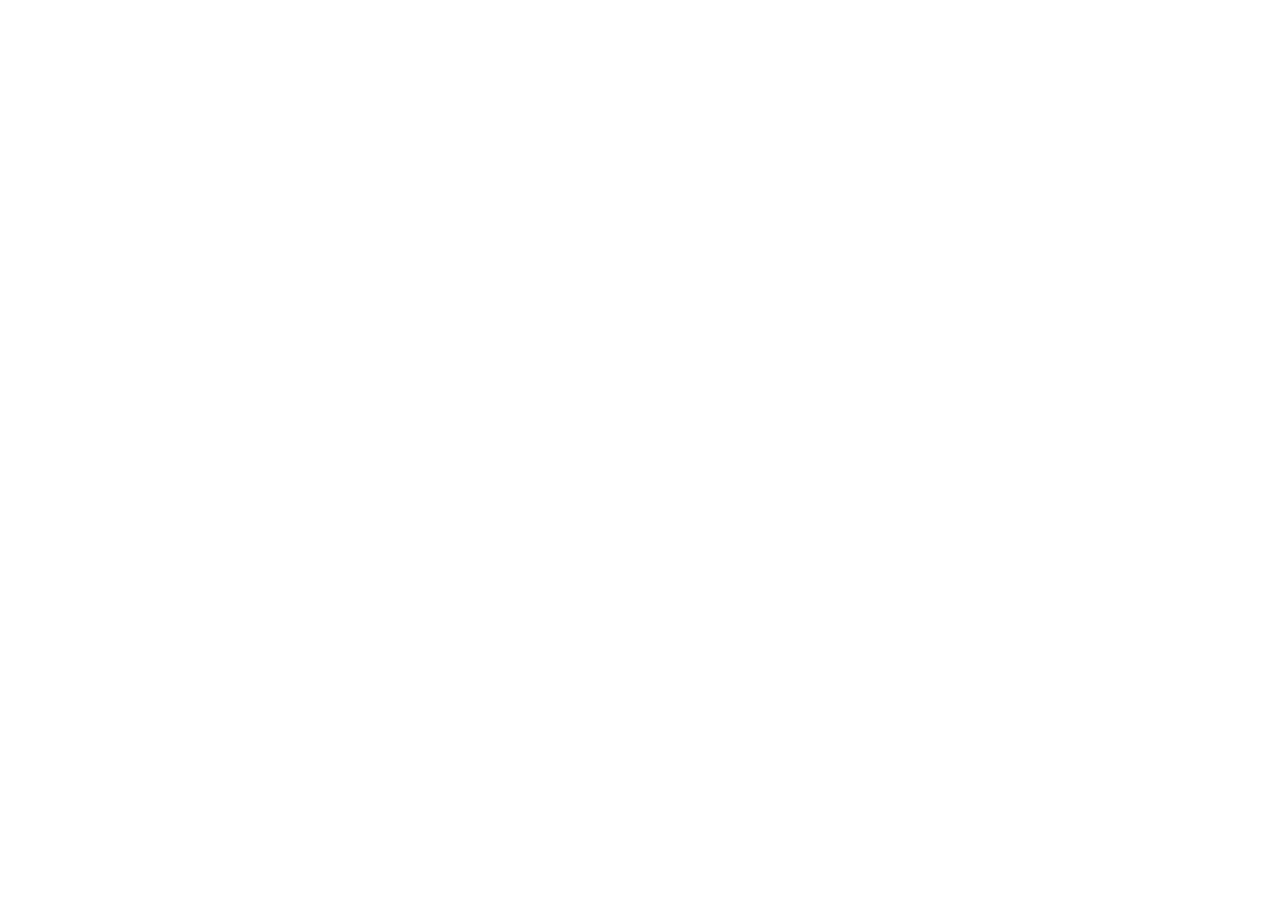
==== index.html @ 993f38f8 "Publish Jom Main & Belajar" ====
<!doctype html>
<html lang="ms">
  <head>
    <meta charset="UTF-8" />
    <meta name="viewport" content="width=device-width, initial-scale=1.0" />
    <meta name="description" content="Enam permainan pembelajaran percuma untuk kanak-kanak Tahun 1 dan umur 4–6 tahun." />
    <meta name="theme-color" content="#fffaf0" />
    <title>Jom Main &amp; Belajar</title>
    <script type="module" crossorigin src="/JOM-MAIN-BELAJAR/assets/index-C7TaAFdZ.js"></script>
    <link rel="stylesheet" crossorigin href="/JOM-MAIN-BELAJAR/assets/index-CEivn5BB.css">
  </head>
  <body>
    <div id="root"></div>
  </body>
</html>
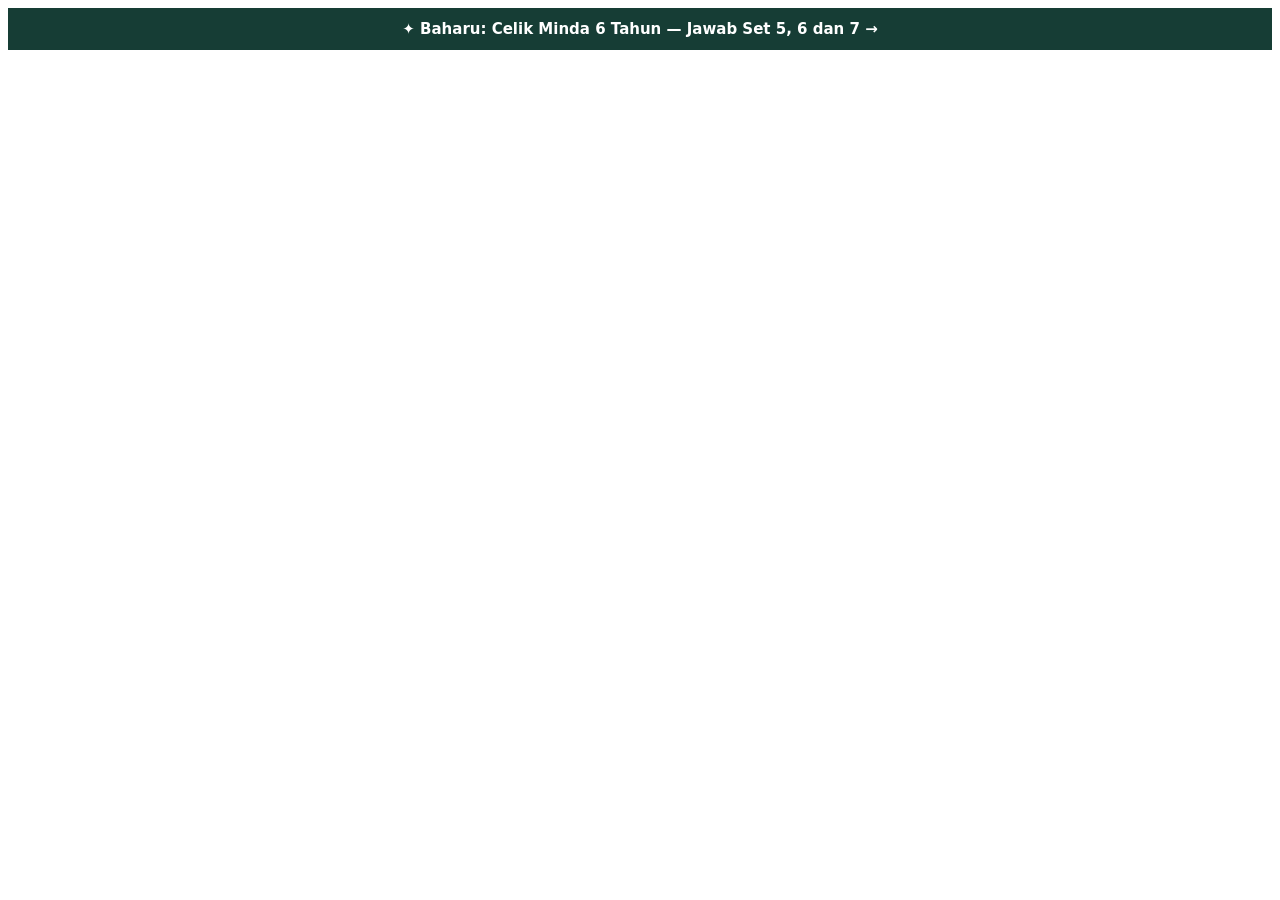
==== commit 9dfc9470: "Tambah set lengkap Celik Minda 6 Tahun mengikut susunan PDF" ====
--- a/index.html
+++ b/index.html
@@ -3,13 +3,16 @@
   <head>
     <meta charset="UTF-8" />
     <meta name="viewport" content="width=device-width, initial-scale=1.0" />
-    <meta name="description" content="Enam permainan pembelajaran percuma untuk kanak-kanak Tahun 1 dan umur 4–6 tahun." />
+    <meta name="description" content="20 permainan pembelajaran percuma untuk kanak-kanak Tahun 1 dan umur 4–6 tahun." />
     <meta name="theme-color" content="#fffaf0" />
     <title>Jom Main &amp; Belajar</title>
-    <script type="module" crossorigin src="/JOM-MAIN-BELAJAR/assets/index-C7TaAFdZ.js"></script>
-    <link rel="stylesheet" crossorigin href="/JOM-MAIN-BELAJAR/assets/index-CEivn5BB.css">
+    <script type="module" crossorigin src="/JOM-MAIN-BELAJAR/assets/index-OfDSgNUi.js"></script>
+    <link rel="stylesheet" crossorigin href="/JOM-MAIN-BELAJAR/assets/index-BKSS8dVJ.css">
   </head>
   <body>
+    <nav aria-label="Latihan baharu" style="background:#163d35;color:#fff;padding:12px 20px;text-align:center;font:600 15px system-ui;position:relative;z-index:1">
+      <a href="./celik-minda/" style="color:#fff;text-decoration:none">✦ Baharu: Celik Minda 6 Tahun — Jawab Set 5, 6 dan 7 →</a>
+    </nav>
     <div id="root"></div>
   </body>
 </html>
